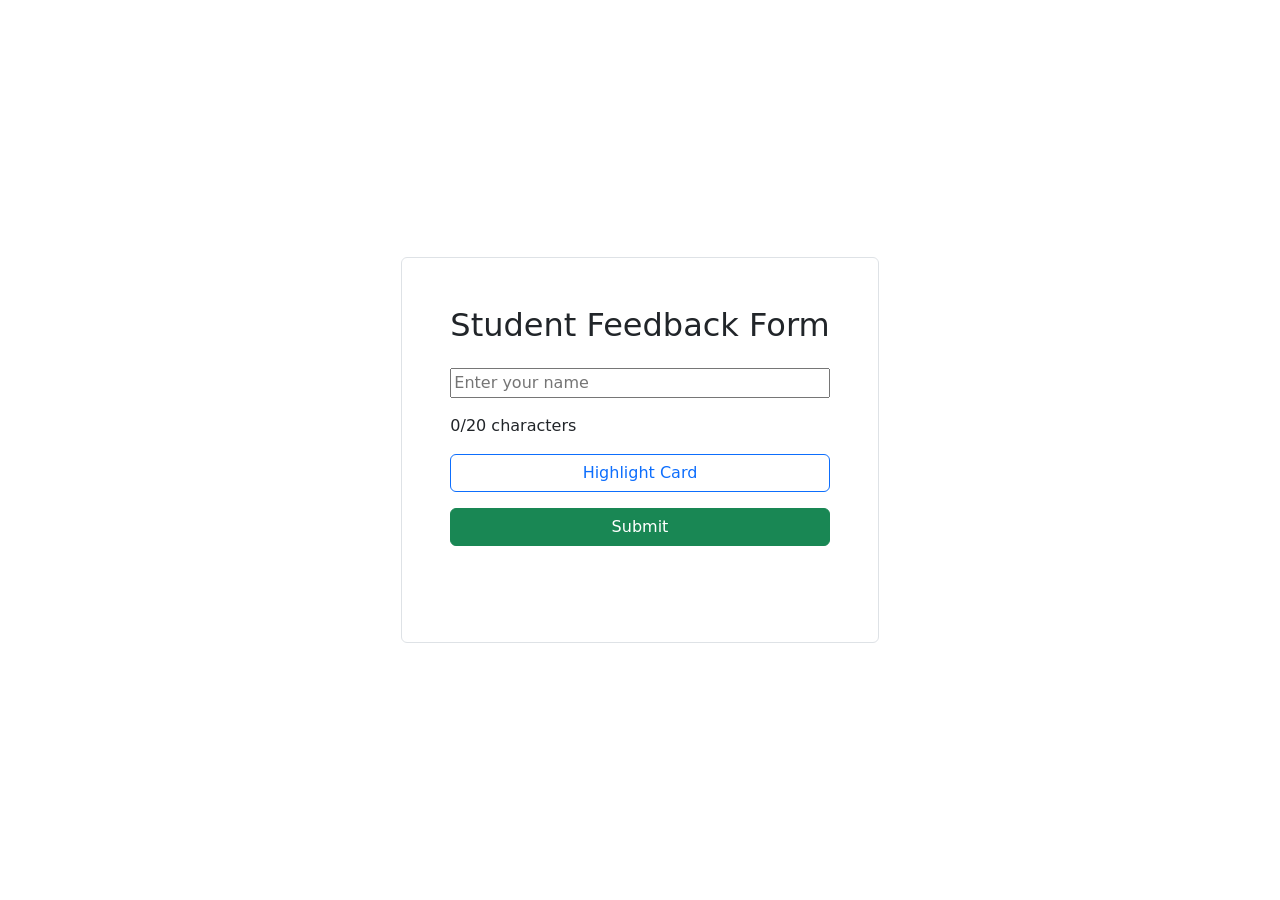
==== Class-Tasks/Feedback-Form/feedbackForm.html @ ed1f120f "Student Feedback Form" ====
<!DOCTYPE html>
<html lang="en">
<head>
    <meta charset="UTF-8">
    <meta name="viewport" content="width=device-width, initial-scale=1.0">
    <title>Document</title>
    <link href="https://cdn.jsdelivr.net/npm/bootstrap@5.3.8/dist/css/bootstrap.min.css" rel="stylesheet" integrity="sha384-sRIl4kxILFvY47J16cr9ZwB07vP4J8+LH7qKQnuqkuIAvNWLzeN8tE5YBujZqJLB" crossorigin="anonymous">
    <link rel="stylesheet" href="style.css">
</head>
<body >
    <div class="d-flex justify-content-center align-items-center min-vh-100">
    <div id="card" class="card d-flex justify-content-center gap-3 border p-5">
        <h2 id="title">Feedback Form</h2>
        <input type="text" id="name" placeholder="Enter your name">
        <span id="count" >0/20 characters</span>
        <button id="highlightBtn" class="btn btn-outline-primary">
            Highlight Card
        </button>
        <form id="feedbackForm">
            <button type="submit" class="btn btn-success w-100">
                Submit
            </button>
        </form>
        <p id="msg" class="mt-3 " ></p>
    </div>
    </div>


    <script src="task-4.js"></script>
    <script src="https://cdn.jsdelivr.net/npm/bootstrap@5.3.8/dist/js/bootstrap.bundle.min.js" integrity="sha384-FKyoEForCGlyvwx9Hj09JcYn3nv7wiPVlz7YYwJrWVcXK/BmnVDxM+D2scQbITxI" crossorigin="anonymous"></script>
  

</body>
</html>
---- Class-Tasks/Feedback-Form/style.css ----
.highlight{
    background-color:rgb(210, 248, 176);
}
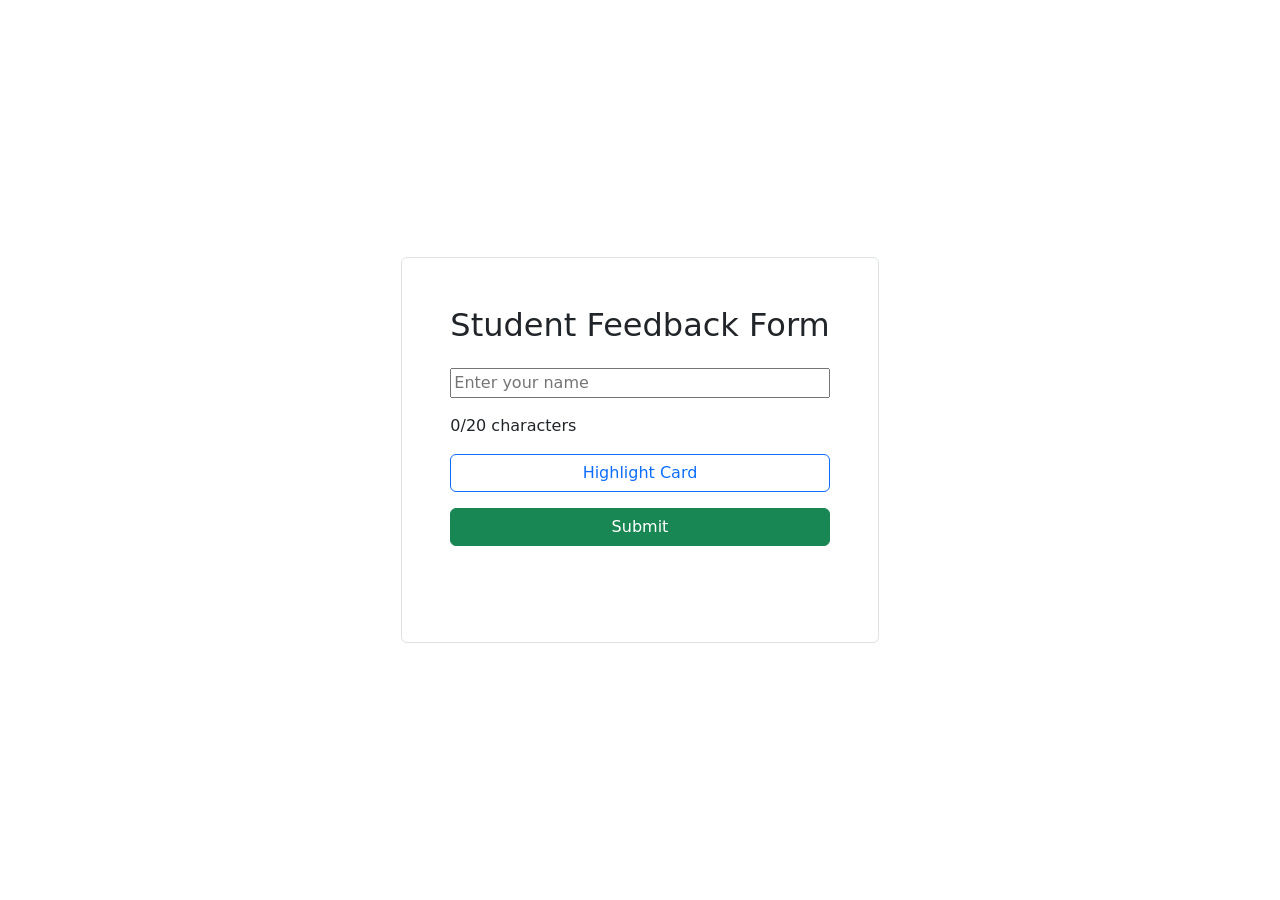
==== commit 46dbf633: "Student Feedback Form" ====
--- a/Class-Tasks/Feedback-Form/feedbackForm.html
+++ b/Class-Tasks/Feedback-Form/feedbackForm.html
@@ -11,8 +11,8 @@
     <div class="d-flex justify-content-center align-items-center min-vh-100">
     <div id="card" class="card d-flex justify-content-center gap-3 border p-5">
         <h2 id="title">Feedback Form</h2>
-        <input type="text" id="name" placeholder="Enter your name">
-        <span id="count" >0/20 characters</span>
+        <input type="text" id="name" maxlength="20" placeholder="Enter your name">
+        <span id="count"  >0/20 characters</span>
         <button id="highlightBtn" class="btn btn-outline-primary">
             Highlight Card
         </button>
